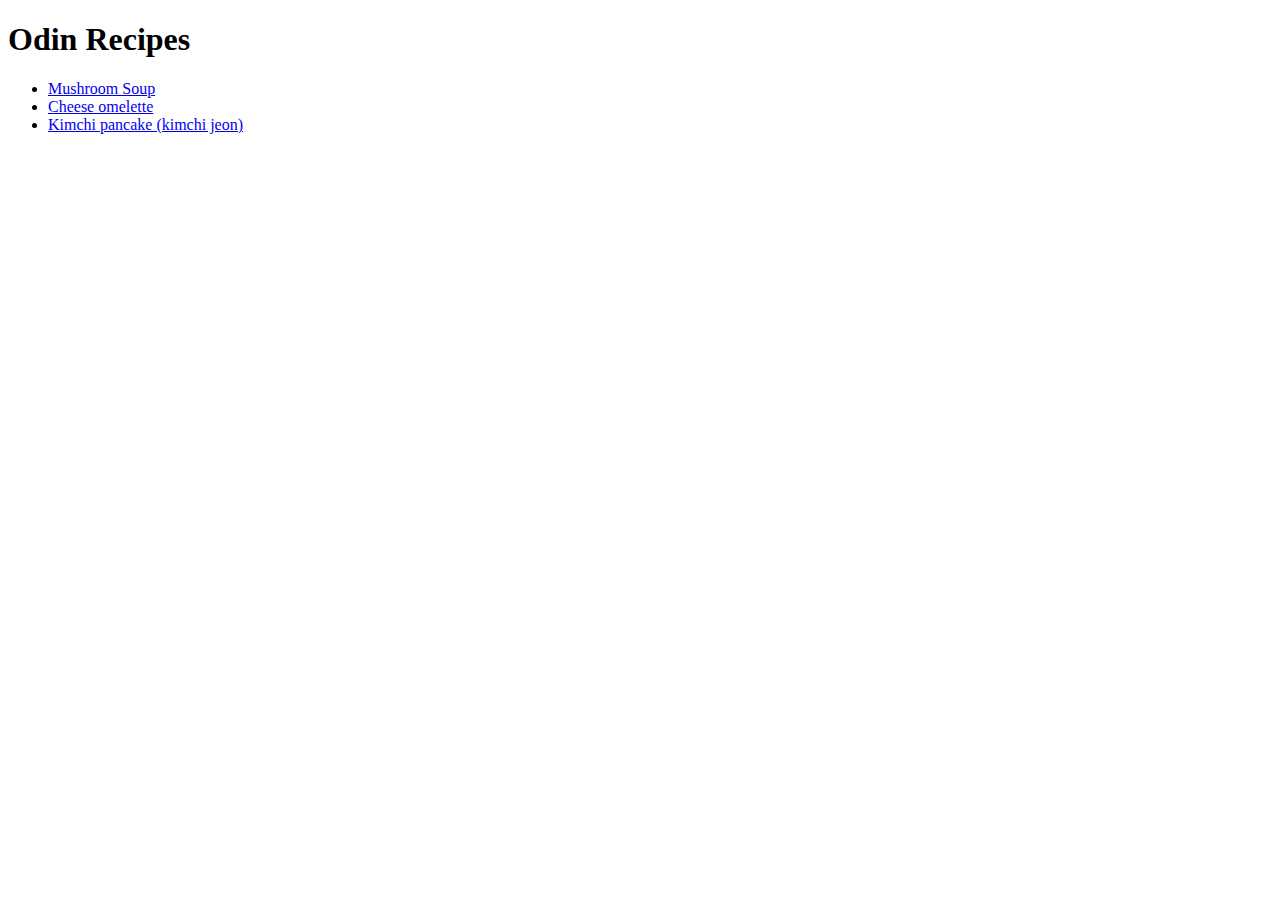
==== index.html @ dc756934 "Complete odin recipes project" ====
<!DOCTYPE html>
<html lang="en">
<head>
    <meta charset="UTF-8">
    <meta name="viewport" content="width=device-width, initial-scale=1.0">
    <title>Odin Recipes</title>
</head>
<body>
    <h1>Odin Recipes</h1>
    
    <ul>
        <li>
            <a href="./recipes/mushroom.html">Mushroom Soup</a>
        </li>
        <li>
            <a href="./recipes/cheese.html">Cheese omelette</a>
        </li>
        <li>
            <a href="./recipes/kimchi.html">Kimchi pancake (kimchi jeon)</a>
        </li>
    </ul>

</body>
</html>
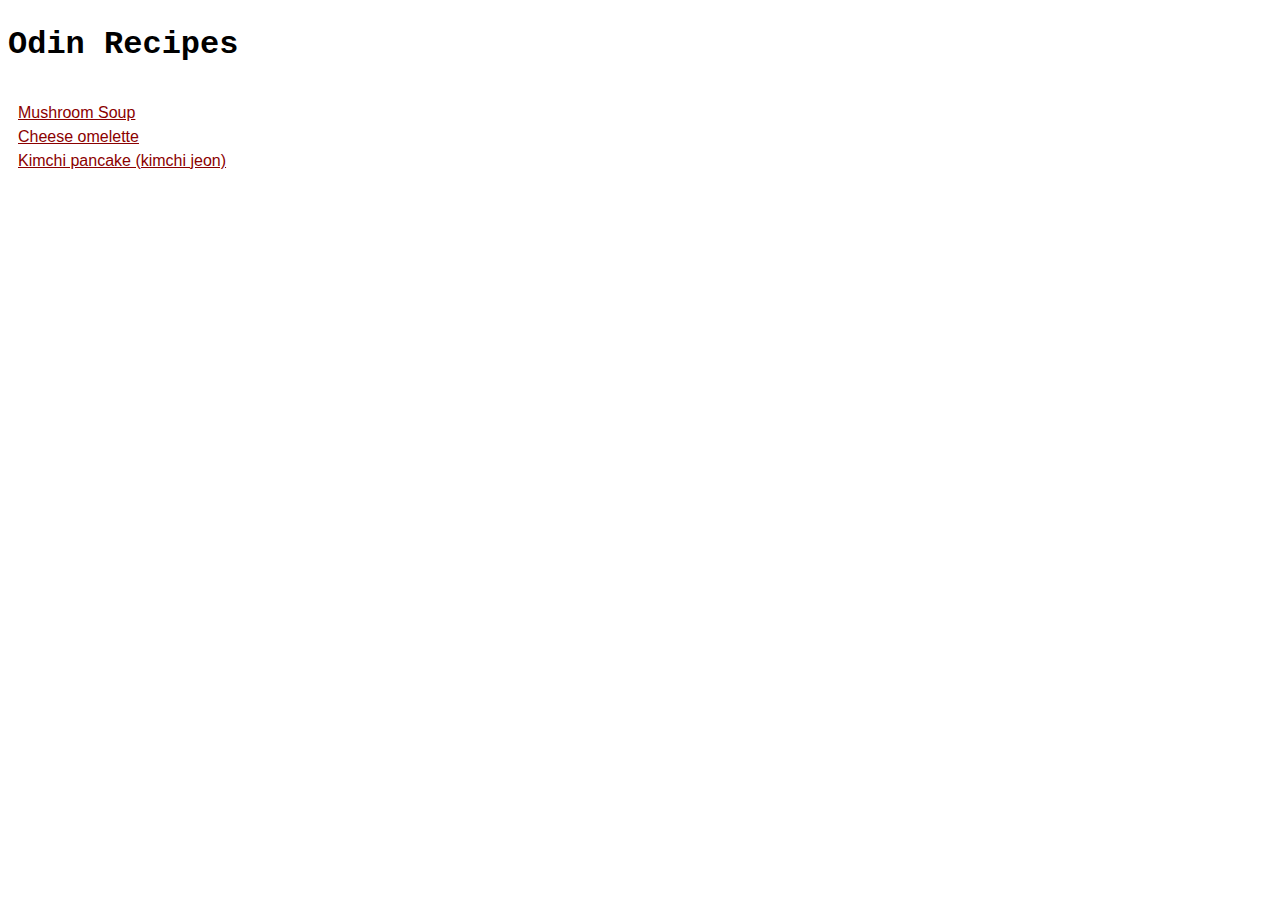
==== commit 2f3344e3: "Added some basic CSS" ====
--- a/index.html
+++ b/index.html
@@ -4,11 +4,12 @@
     <meta charset="UTF-8">
     <meta name="viewport" content="width=device-width, initial-scale=1.0">
     <title>Odin Recipes</title>
+    <link rel="stylesheet" href="./css/style.css">
 </head>
 <body>
-    <h1>Odin Recipes</h1>
+    <h1 class="title home-title">Odin Recipes</h1>
     
-    <ul>
+    <ul class="recipe">
         <li>
             <a href="./recipes/mushroom.html">Mushroom Soup</a>
         </li>
--- a/css/style.css
+++ b/css/style.css
@@ -0,0 +1,33 @@
+* {
+    font-family: Verdana, Geneva, sans-serif;
+    line-height: 1.5em;
+}
+
+a {
+    color: darkred;
+}
+
+.title {
+    font-family: 'Courier New', Courier, monospace;
+}
+
+.title.recipe {
+    color: blue;;
+}
+
+.recipe {
+    color: orange;
+}
+
+ul {
+    list-style: none;
+}
+
+ul.recipe {
+    text-align: left;
+    padding: 10px;
+}
+
+.caption {
+    font-size: x-small;
+}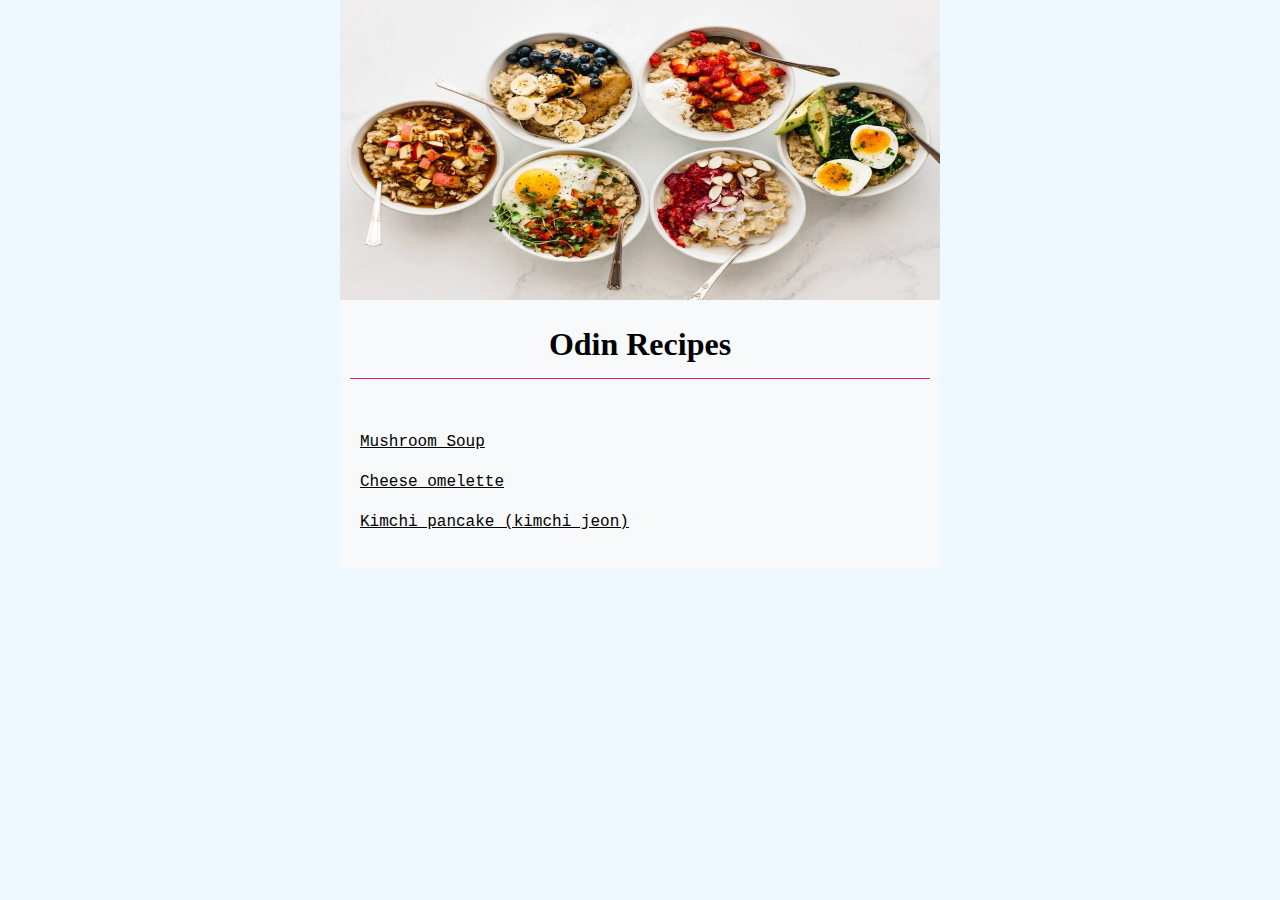
==== commit 06d07032: "Add more styling using floats" ====
--- a/index.html
+++ b/index.html
@@ -6,20 +6,31 @@
     <title>Odin Recipes</title>
     <link rel="stylesheet" href="./css/style.css">
 </head>
-<body>
-    <h1 class="title home-title">Odin Recipes</h1>
-    
-    <ul class="recipe">
-        <li>
-            <a href="./recipes/mushroom.html">Mushroom Soup</a>
-        </li>
-        <li>
-            <a href="./recipes/cheese.html">Cheese omelette</a>
-        </li>
-        <li>
-            <a href="./recipes/kimchi.html">Kimchi pancake (kimchi jeon)</a>
-        </li>
-    </ul>
+<body id="home-body">
+
+    <div class="container">
+        <div class="recipe image-container">
+            <img class="recipe-home-image" src="./images/oat.jpg" alt="recipe image">
+        </div>
+        
+        <div class="recipe-main-card">
+            <h1 class="title home-title">Odin Recipes</h1>
+            <hr>
+        
+            <ul class="recipe-list">
+                <li>
+                    <a href="./recipes/mushroom.html">Mushroom Soup</a>
+                </li>
+                <li>
+                    <a href="./recipes/cheese.html">Cheese omelette</a>
+                </li>
+                <li>
+                    <a href="./recipes/kimchi.html">Kimchi pancake (kimchi jeon)</a>
+                </li>
+            </ul>
+        </div>
+
+    </div>
 
 </body>
 </html>--- a/css/style.css
+++ b/css/style.css
@@ -1,18 +1,41 @@
 * {
     font-family: Verdana, Geneva, sans-serif;
     line-height: 1.5em;
+    margin: 0px;
+    padding: 0px;
+}
+
+*, *::before, *::after {
+    box-sizing: border-box;
+}
+
+
+body {
+    background-color:aliceblue;
 }
 
 a {
-    color: darkred;
+    color: black;
+}
+hr {
+    height: 1px;
+    background: #ed1d61;
+    border: 0px;
+    margin: 10px 0px 25px;
 }
 
 .title {
+    font-family: Lobster, "Great vibes", Pacifico, "Dancing Script", cursive;
+    text-align: center;
+}
+
+.small-title {
     font-family: 'Courier New', Courier, monospace;
+    margin: 25px 0px;
 }
 
 .title.recipe {
-    color: blue;;
+    color: black;
 }
 
 .recipe {
@@ -23,11 +46,83 @@
     list-style: none;
 }
 
-ul.recipe {
+ul.recipe-list {
     text-align: left;
     padding: 10px;
 }
 
 .caption {
     font-size: x-small;
+}
+
+.container {
+    background-color:rgb(247, 249, 250);
+    max-width: 600px;
+    margin: auto;
+}
+
+.home-title {
+    margin: 10px 0px;
+}
+
+.recipe-home-image {
+    height: 100%;
+    width: 100%;
+}
+
+.recipe.image-container {
+    height: 300px;
+}
+
+.recipe-main-card {
+    padding: 10px;
+}
+
+.recipe-list li {
+    margin: 15px 0px;
+}
+
+.recipe-list a {
+    font-size: 16px;
+    font-family: 'Courier New', Courier, monospace;
+}
+
+.recipe.image-box {
+    margin-bottom: 25px;
+}
+
+.ingredients{
+    font-family: Arial, Helvetica, sans-serif;
+    color: black;
+    font-size: 15px;
+    width: 270px;
+    float: left;
+}
+
+.recipe-img {
+    width: 300px;
+    height: 272px;
+    float: left;
+    margin-right: 10px;
+    margin-bottom: 10px;
+}
+
+.clearfix {
+    clear: both;
+}
+
+.ingredients .title {
+    font-family: 'Courier New', Courier, monospace;
+}
+
+.ingredients ul {
+    list-style: inside;
+}
+
+.img-disc {
+    margin: 25px 0px;
+}
+
+.steps {
+    padding-left: 20px;
 }